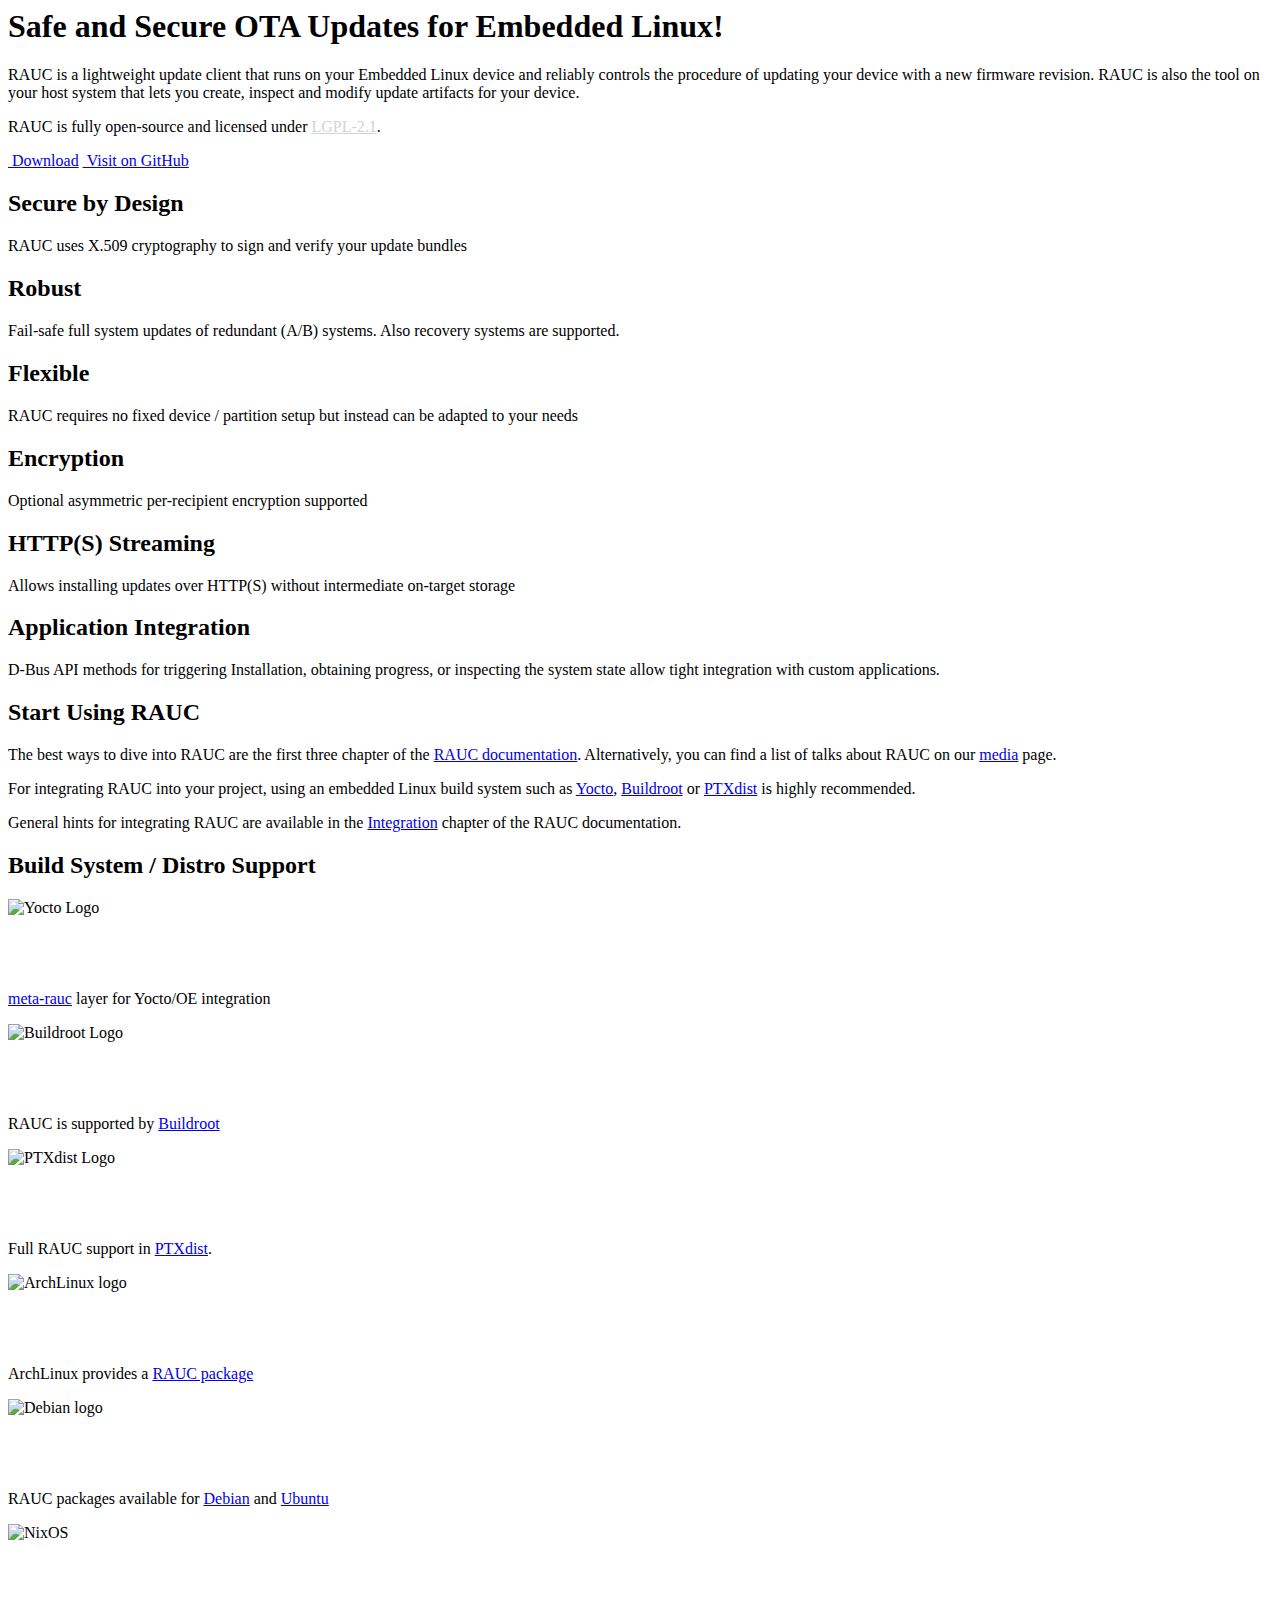
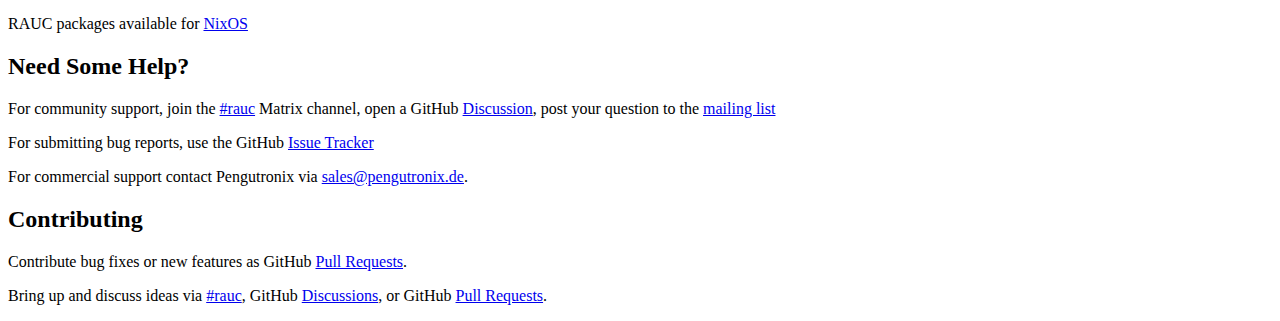
==== content/pages/index.html @ 3f354fe8 "initial commit" ====
<html>
    <head>
        <title>Safe and Secure OTA Updates for Embedded Linux</title>
        <meta name="date" content="2017-03-27 17:32" />
        <meta name="authors" content="Enrico Joerns" />
        <meta name="summary" content="Safe and secure embedded Linux updates" />
        <meta name="save_as" content="index.html" />
    </head>
    <body>
<!-- Jumbotron Header -->
<header id="rauc-header">
  <div class="container">
    <h1>Safe and Secure OTA Updates for Embedded Linux!</h1>
    <p>
    RAUC is a lightweight update client that runs on your Embedded Linux device and
    reliably controls the procedure of updating your device with a new firmware
    revision. RAUC is also the tool on your host system that lets you create, inspect
    and modify update artifacts for your device.
    </p>
    <p>
    RAUC is fully open-source and licensed under <a style="color:lightgray" href="https://github.com/rauc/rauc/blob/master/COPYING">LGPL-2.1</a>.
    </p>
    <p class="text-center">
    <a class="btn btn-outline btn-lg" href="pages/download.html">
      <i class="fa fa-download" aria-hidden="true"></i>&nbsp;Download</a>
    <a class="btn btn-outline btn-lg" href="https://github.com/rauc" target="_blank">
      <i class="fa fa-github" aria-hidden="true"></i>&nbsp;Visit on GitHub</a>
    </p>
    <!--<p class="text-center">v0.1</p>-->
  </div>
</header>

<section class="container">
  <div class="row item">
    <div class="col-sm-4 text-center">
      <span class="fa fa-key fa-5x"></span>
      <h2>Secure by Design</h2>
      <p>RAUC uses X.509 cryptography to sign and verify your update
      bundles</p>
    </div>
    <div class="col-sm-4 text-center">
      <span class="fa fa-diamond fa-5x"></span>
      <h2>Robust</h2>
      <p>Fail-safe full system updates of redundant (A/B) systems.
      Also recovery systems are supported.</p>
    </div>
    <div class="col-sm-4 text-center">
      <span class="fa fa-puzzle-piece fa-5x"></span>
      <h2>Flexible</h2>
      <p>RAUC requires no fixed device / partition setup but instead
      can be adapted to your needs</p>
    </div>
  </div>
  <div class="row item">
    <div class="col-sm-4 text-center">
      <span class="fa fa-lock fa-5x"></span>
      <h2>Encryption</h2>
      <p>Optional asymmetric per-recipient encryption supported</p>
    </div>
    <div class="col-sm-4 text-center">
      <span class="fa fa-cloud-download fa-5x"></span>
      <h2>HTTP(S) Streaming</h2>
      <p>Allows installing updates over HTTP(S) without intermediate on-target
      storage</p>
    </div>
    <div class="col-sm-4 text-center">
      <span class="fa fa-play fa-5x"></span>
      <h2>Application Integration</h2>
      <p>D-Bus API methods for triggering Installation, obtaining progress,
      or inspecting the system state allow tight integration with custom
      applications.</p>
    </div>
  </div>
</section>

<!-- Title -->
<section class="container">
  <div class="row item">
    <div class="col-lg-6 text-left">
      <h2>Start Using RAUC</h2>
      <p>
      The best ways to dive into RAUC are the first three chapter of the <a href="http://rauc.readthedocs.io/" target="_blank">RAUC documentation</a>.
      Alternatively, you can find a list of talks about RAUC on our <a href="pages/media.html">media</a> page.
      </p>
      <p>
      For integrating RAUC into your project, using an embedded Linux build
      system such as <a href="https://www.yoctoproject.org/" target="_blank">Yocto</a>,
      <a href="https://buildroot.org/" target="_blank">Buildroot</a> or <a href="https://ptxdist.org/" target="_blank">PTXdist</a>
      is highly recommended.
      </p>
      <p>
      General hints for integrating RAUC are available in the
      <a href="https://rauc.readthedocs.io/en/latest/integration.html" target="_blank">Integration</a> chapter of the RAUC documentation.
      </p>
    </div>
    <div class="col-lg-6 text-left">
      <h2>Build System / Distro Support</h2>
      <div class="row">
        <div class="col-sm-4 opt-item">
          <div style="height:75px;">
            <img class="img-responsive center-block" style="max-height:100%;" alt="Yocto Logo" src="images/yocto.png"/>
          </div>
          <div class="caption">
            <p><a href="https://github.com/rauc/meta-rauc" target="_blank">meta-rauc</a> layer for Yocto/OE integration</p>
          </div>
        </div>
        <div class="col-sm-4 opt-item">
          <div style="height:75px;">
            <img class="img-responsive center-block" style="max-height:100%;" alt="Buildroot Logo" src="images/buildroot_logo.png"/>
          </div>
          <div class="caption">
            <p>RAUC is supported by <a href="https://github.com/buildroot/buildroot/blob/master/package/rauc/Config.in" target="_blank">Buildroot</a></p>
          </div>
        </div>
        <div class="col-sm-4 opt-item">
          <div style="height:75px;">
            <img class="img-responsive center-block" style="max-height:100%;" alt="PTXdist Logo" src="images/ptxdist_logo.png"/>
          </div>
          <div class="caption">
            <p>Full RAUC support in <a href="https://git.pengutronix.de/cgit/ptxdist/tree/rules/rauc.in" target="_blank">PTXdist</a>.</p>
          </div>
        </div>
      </div>
      <div class="row">
        <div class="col-sm-4 opt-item">
          <div style="height:75px;">
            <img class="img-responsive center-block" style="max-height:100%;" alt="ArchLinux logo" src="images/archlinux-logo.png"/>
          </div>
          <div class="caption">
            <p>ArchLinux provides a <a href="https://archlinux.org/packages/community/x86_64/rauc/" target="_blank">RAUC package</a></p>
          </div>
        </div>
        <div class="col-sm-4 opt-item">
          <div style="height:75px;">
            <img class="img-responsive center-block" style="max-height:100%;" alt="Debian logo" src="https://www.debian.org/logos/openlogo-nd-100.png"/>
          </div>
          <div class="caption">
            <p>RAUC packages available for <a href="https://packages.debian.org/bookworm/rauc" target="_blank">Debian</a> and <a href="https://packages.ubuntu.com/lunar/rauc" target="_blank">Ubuntu</a></p>
          </div>
        </div>
        <div class="col-sm-4 opt-item">
          <div style="height:75px;">
            <img class="img-responsive center-block" style="max-height:100%;" alt="NixOS" src="https://github.com/NixOS/nixos-artwork/blob/master/logo/nixos.svg.png?raw=true"/>
          </div>
          <div class="caption">
            <p>RAUC packages available for <a href="https://search.nixos.org/packages?show=rauc" target="_blank">NixOS</a></p>
          </div>
        </div>
      </div>
    </div>
  </div>
</section>

<section class="container">
  <div class="row item">
    <div class="col-lg-12 text-center">
      <h2>Need Some Help?</h2>
      <p>For community support, join the <a href="https://app.element.io/#/room/#rauc:matrix.org">#rauc</a> Matrix channel,
      open a GitHub <a href="https://github.com/rauc/rauc/discussions">Discussion</a>,
      post your question to the <a href="pages/support.html">mailing list</a></p>
      <p>For submitting bug reports, use the GitHub <a href="https://github.com/rauc/rauc/issues">Issue Tracker</a></p>
      <p>For commercial support contact Pengutronix via
      <a href="mailto:sales@pengutronix.de">sales@pengutronix.de</a>.</p>
    </div>
  </div>
</section>

<section class="container">
  <div class="row last-item">
    <div class="col-lg-12 text-center">
      <h2>Contributing</h2>
      <p>Contribute bug fixes or new features as GitHub <a href="https://github.com/rauc/rauc/pulls">Pull Requests</a>.
      <p>Bring up and discuss ideas via <a href="https://app.element.io/#/room/#rauc:matrix.org">#rauc</a>,
      GitHub <a href="https://github.com/rauc/rauc/discussions">Discussions</a>,
      or GitHub <a href="https://github.com/rauc/rauc/pulls">Pull Requests</a>.</p>
    </div>
  </div>
</section>

    </body>
</html>
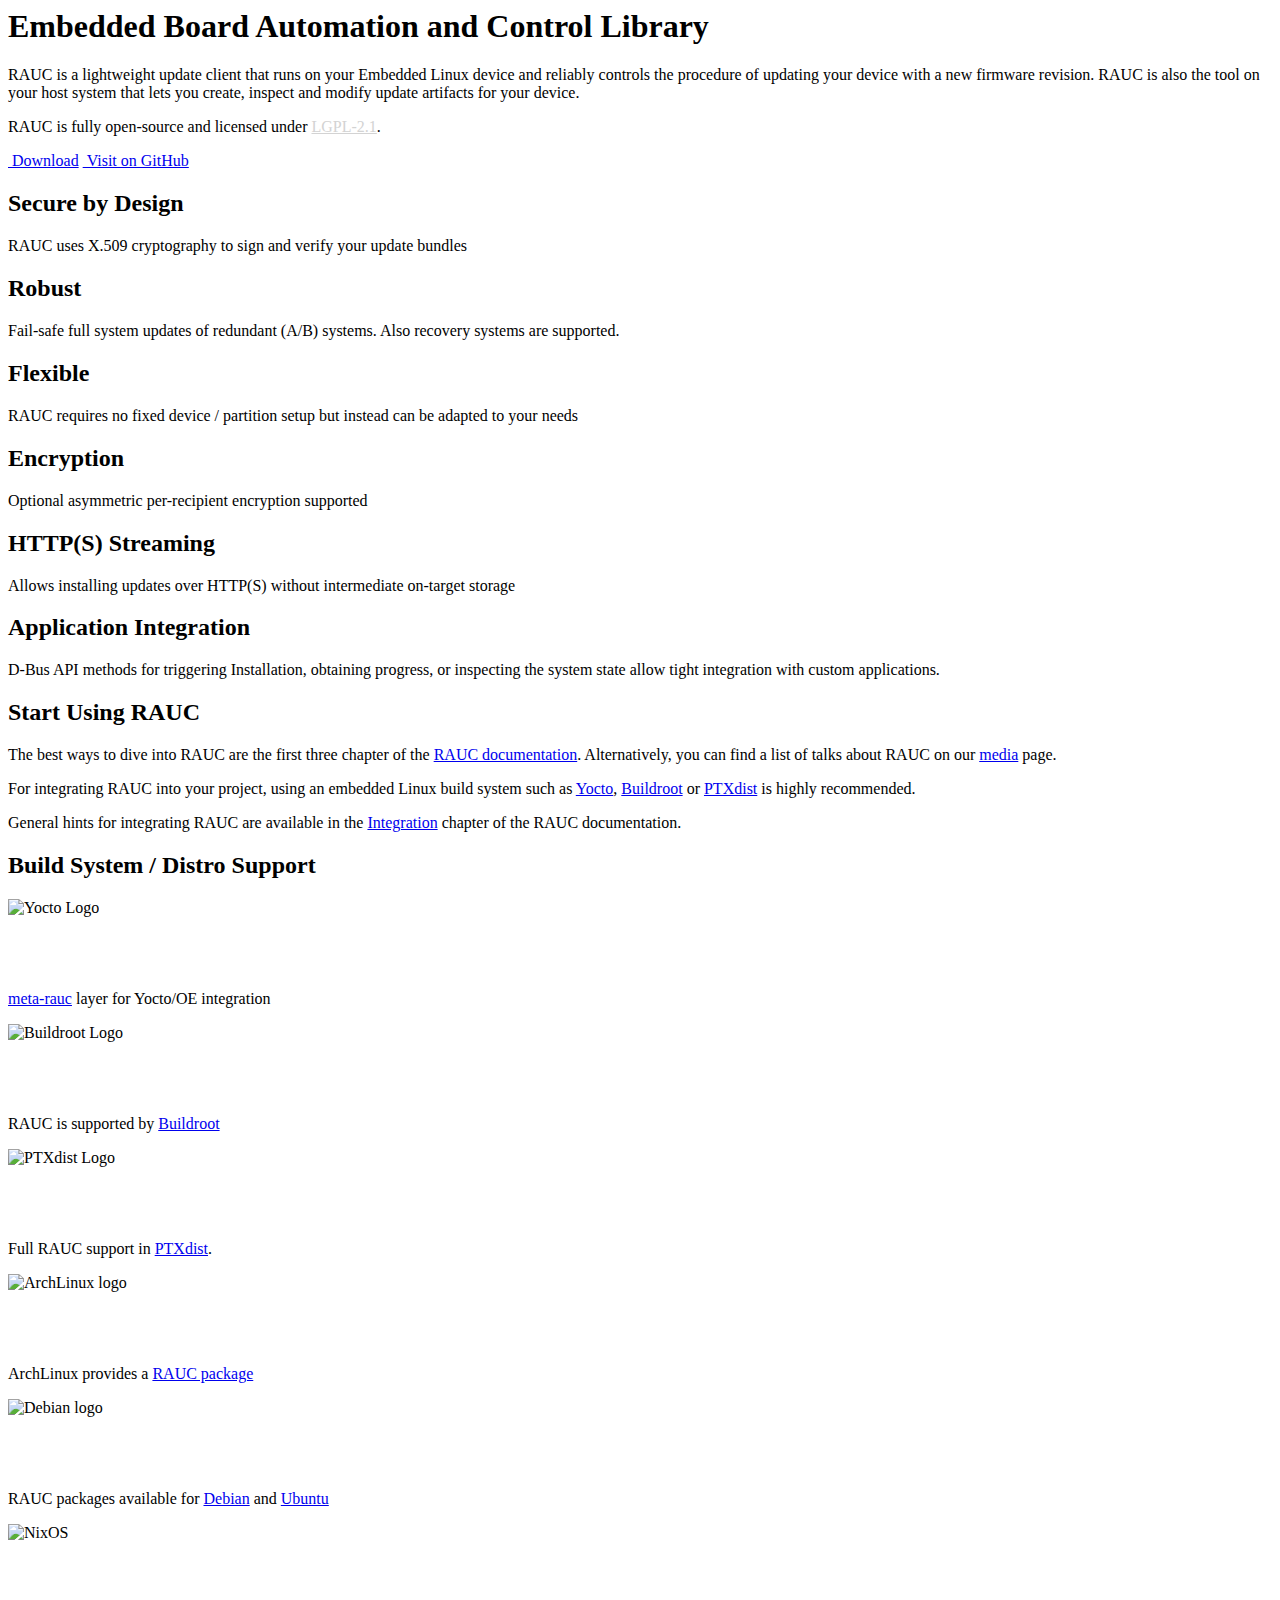
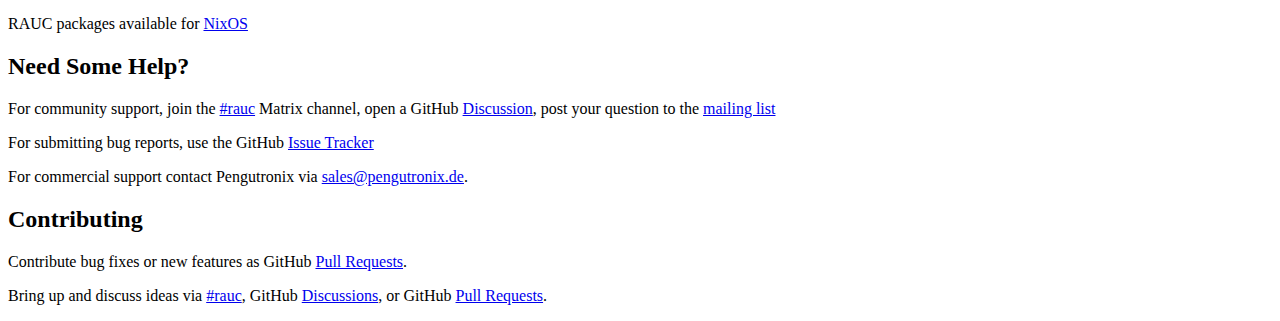
==== commit 11e41289: "fixup! initial commit" ====
--- a/content/pages/index.html
+++ b/content/pages/index.html
@@ -5,12 +5,13 @@
         <meta name="authors" content="Enrico Joerns" />
         <meta name="summary" content="Safe and secure embedded Linux updates" />
         <meta name="save_as" content="index.html" />
+        <meta name="template" content="empty_page" />
     </head>
     <body>
 <!-- Jumbotron Header -->
 <header id="rauc-header">
   <div class="container">
-    <h1>Safe and Secure OTA Updates for Embedded Linux!</h1>
+    <h1>Embedded Board Automation and Control Library</h1>
     <p>
     RAUC is a lightweight update client that runs on your Embedded Linux device and
     reliably controls the procedure of updating your device with a new firmware
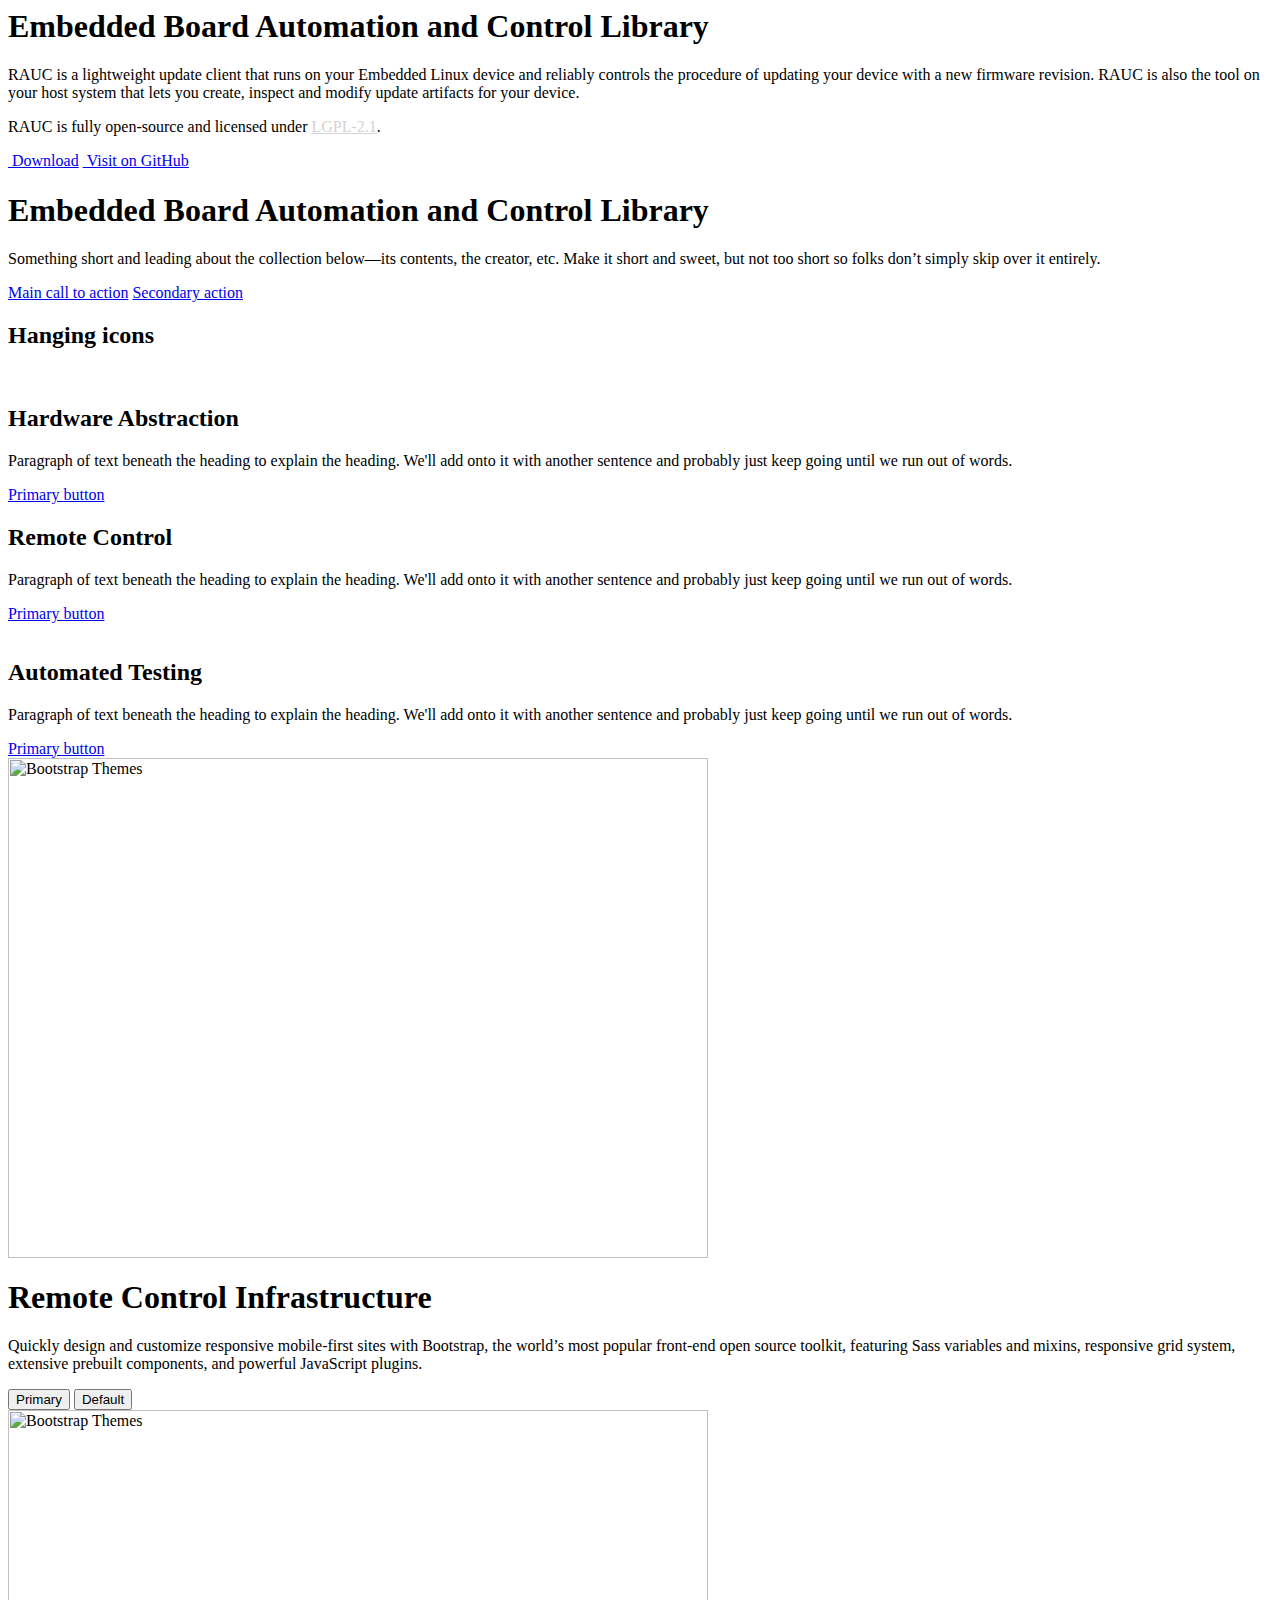
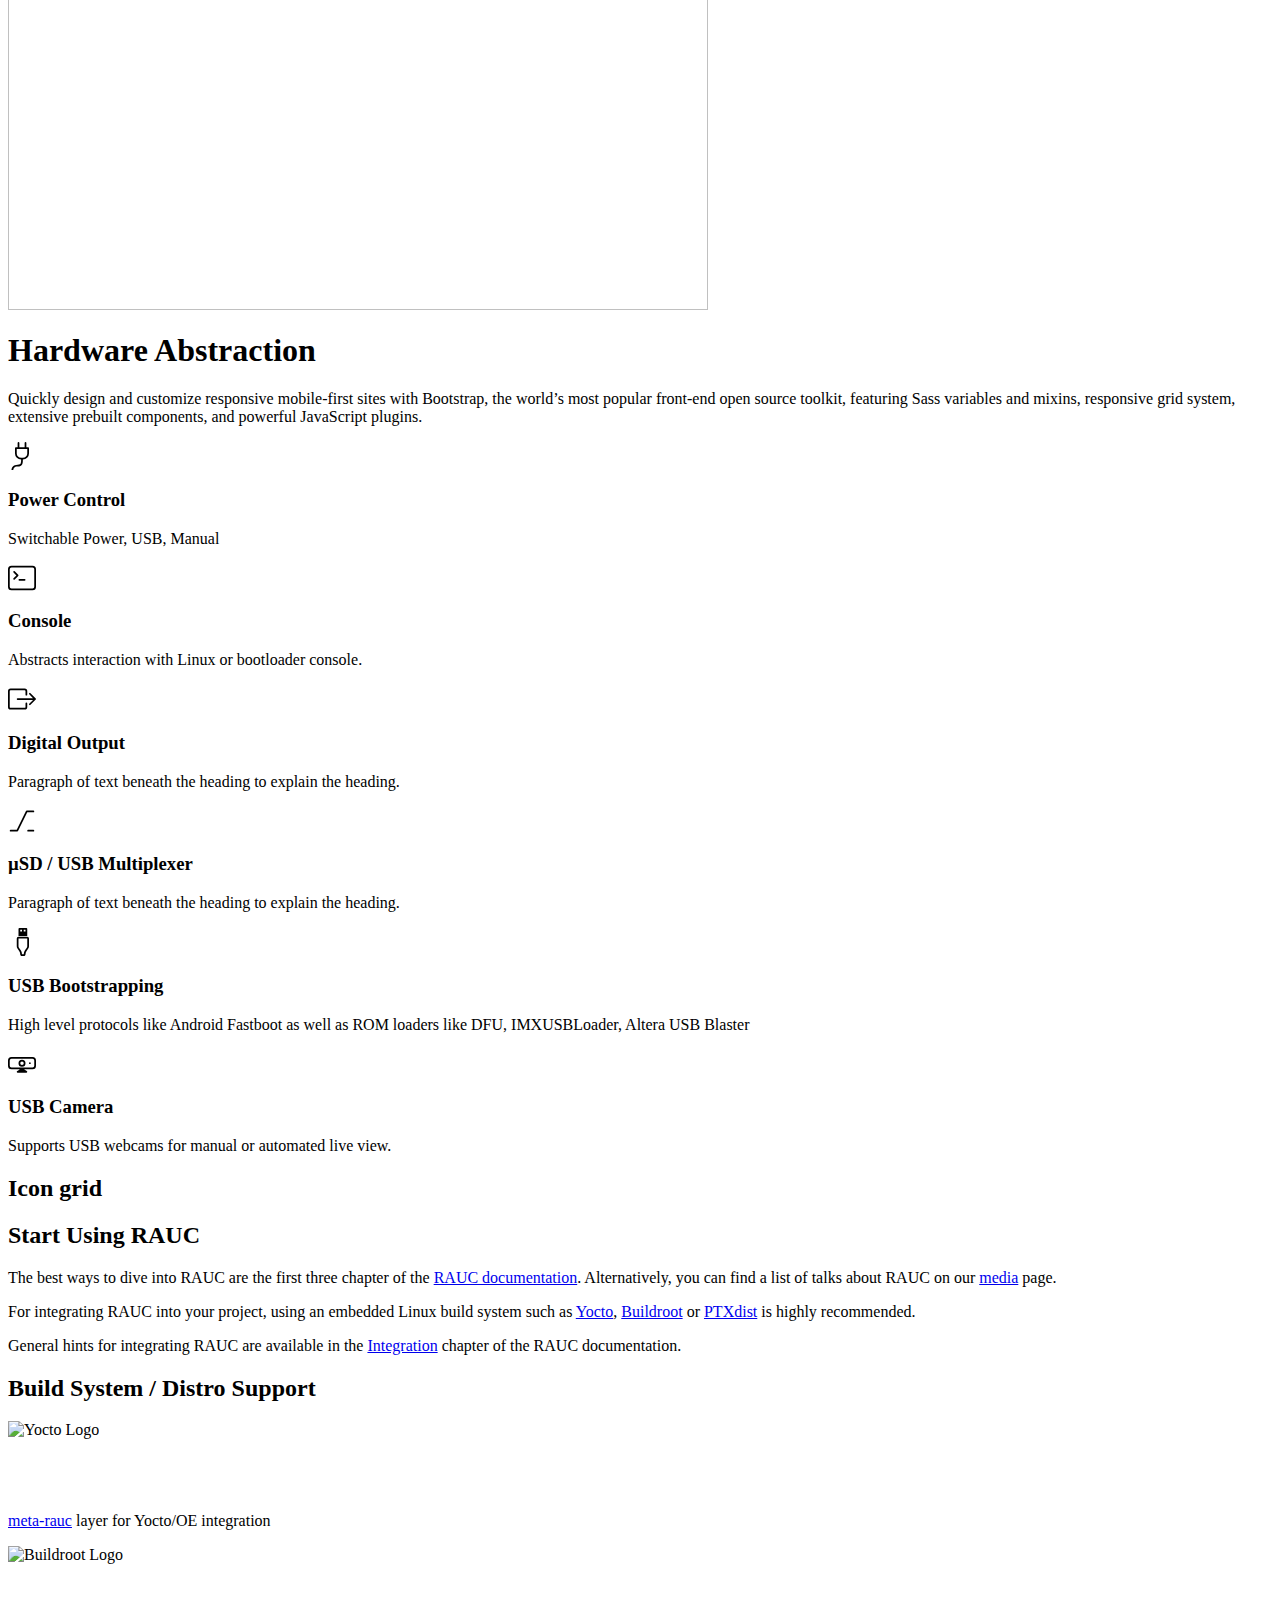
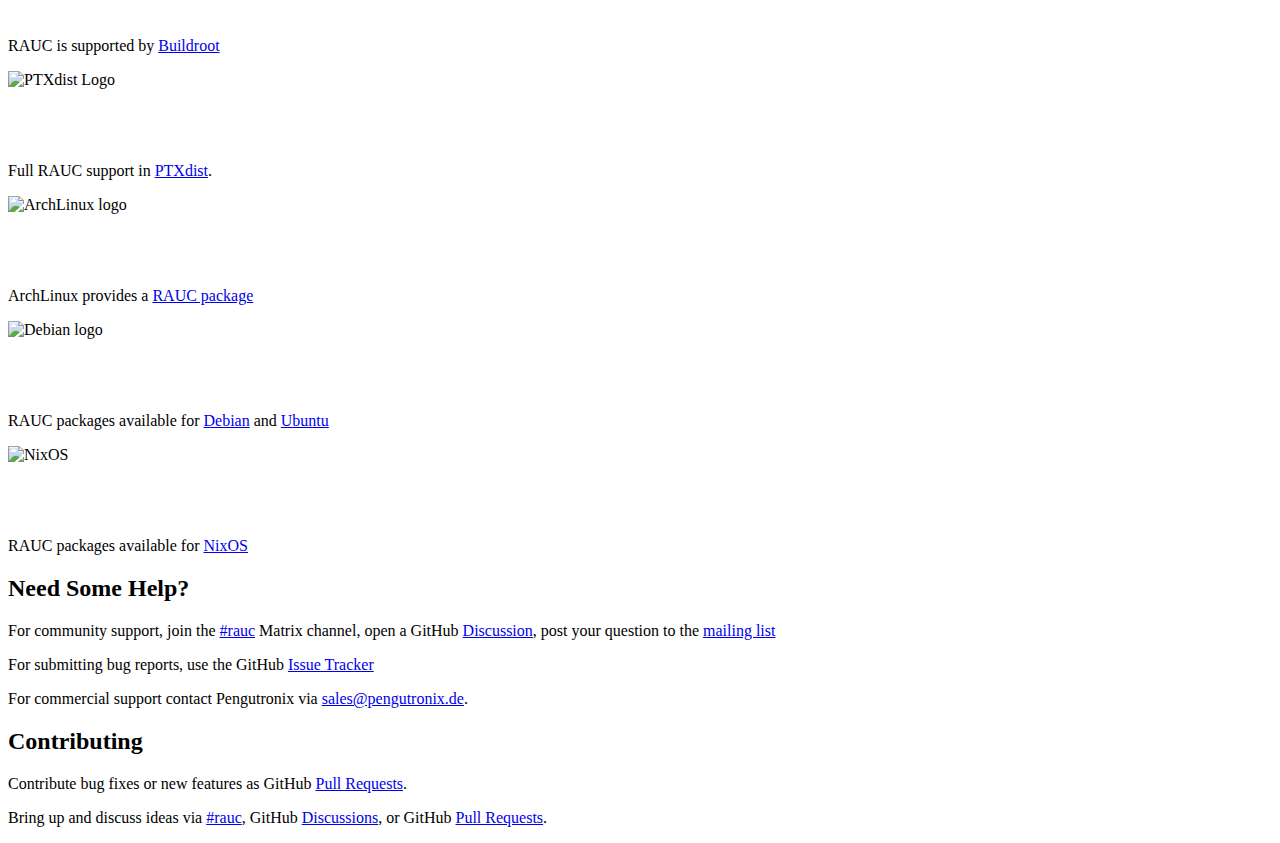
==== commit 3f2dafd4: "more content" ====
--- a/content/pages/index.html
+++ b/content/pages/index.html
@@ -31,48 +31,166 @@
   </div>
 </header>
 
-<section class="container">
-  <div class="row item">
-    <div class="col-sm-4 text-center">
-      <span class="fa fa-key fa-5x"></span>
-      <h2>Secure by Design</h2>
-      <p>RAUC uses X.509 cryptography to sign and verify your update
-      bundles</p>
-    </div>
-    <div class="col-sm-4 text-center">
-      <span class="fa fa-diamond fa-5x"></span>
-      <h2>Robust</h2>
-      <p>Fail-safe full system updates of redundant (A/B) systems.
-      Also recovery systems are supported.</p>
-    </div>
-    <div class="col-sm-4 text-center">
-      <span class="fa fa-puzzle-piece fa-5x"></span>
-      <h2>Flexible</h2>
-      <p>RAUC requires no fixed device / partition setup but instead
-      can be adapted to your needs</p>
-    </div>
-  </div>
-  <div class="row item">
-    <div class="col-sm-4 text-center">
-      <span class="fa fa-lock fa-5x"></span>
-      <h2>Encryption</h2>
-      <p>Optional asymmetric per-recipient encryption supported</p>
-    </div>
-    <div class="col-sm-4 text-center">
-      <span class="fa fa-cloud-download fa-5x"></span>
-      <h2>HTTP(S) Streaming</h2>
-      <p>Allows installing updates over HTTP(S) without intermediate on-target
-      storage</p>
-    </div>
-    <div class="col-sm-4 text-center">
-      <span class="fa fa-play fa-5x"></span>
-      <h2>Application Integration</h2>
-      <p>D-Bus API methods for triggering Installation, obtaining progress,
-      or inspecting the system state allow tight integration with custom
-      applications.</p>
-    </div>
-  </div>
-</section>
+<main>
+  <section class="py-5 text-center container">
+    <div class="row py-lg-5">
+      <div class="col-lg-6 col-md-8 mx-auto">
+        <h1 class="fw-light">Embedded Board Automation and Control Library</h1>
+        <p class="lead text-muted">Something short and leading about the collection below—its contents, the creator, etc. Make it short and sweet, but not too short so folks don’t simply skip over it entirely.</p>
+        <p>
+          <a href="#" class="btn btn-primary my-2">Main call to action</a>
+          <a href="#" class="btn btn-secondary my-2">Secondary action</a>
+        </p>
+      </div>
+    </div>
+  </section>
+
+
+
+    <div class="b-example-divider"></div>
+
+  <div class="container px-4 py-5" id="hanging-icons">
+    <h2 class="pb-2 border-bottom">Hanging icons</h2>
+    <div class="row g-4 py-5 row-cols-1 row-cols-lg-3">
+      <div class="col d-flex align-items-start">
+        <div class="icon-square bg-light text-dark flex-shrink-0 me-3">
+          <svg class="bi" width="1em" height="1em"><use xlink:href="#toggles2"/></svg>
+        </div>
+        <div>
+          <h2>Hardware Abstraction</h2>
+          <p>Paragraph of text beneath the heading to explain the heading. We'll add onto it with another sentence and probably just keep going until we run out of words.</p>
+          <a href="#" class="btn btn-primary">
+            Primary button
+          </a>
+        </div>
+      </div>
+      <div class="col d-flex align-items-start">
+        <div class="icon-square text-dark flex-shrink-0 me-3">
+          <i class="bi bi-binoculars"></i>
+        </div>
+        <div>
+          <h2>Remote Control</h2>
+          <p>Paragraph of text beneath the heading to explain the heading. We'll add onto it with another sentence and probably just keep going until we run out of words.</p>
+          <a href="#" class="btn btn-primary">
+            Primary button
+          </a>
+        </div>
+      </div>
+      <div class="col d-flex align-items-start">
+        <div class="icon-square text-dark flex-shrink-0 me-3">
+          <svg class="bi" width="1em" height="1em"><use xlink:href="#tools"/></svg>
+        </div>
+        <div>
+          <h2>Automated Testing</h2>
+          <p>Paragraph of text beneath the heading to explain the heading. We'll add onto it with another sentence and probably just keep going until we run out of words.</p>
+          <a href="#" class="btn btn-primary">
+            Primary button
+          </a>
+        </div>
+      </div>
+    </div>
+  </div>
+
+    <div class="b-example-divider"></div>
+
+    <div class="container col-xxl-8 px-4 py-5">
+      <div class="row flex-lg-row-reverse align-items-center g-5 py-5">
+        <div class="col-10 col-sm-8 col-lg-6">
+          <img src="images/client-coordinator-exporter.png" class="d-block mx-lg-auto img-fluid" alt="Bootstrap Themes" width="700" height="500" loading="lazy">
+        </div>
+        <div class="col-lg-6">
+          <h1 class="display-5 fw-bold lh-1 mb-3">Remote Control Infrastructure</h1>
+          <p class="lead">Quickly design and customize responsive mobile-first sites with Bootstrap, the world’s most popular front-end open source toolkit, featuring Sass variables and mixins, responsive grid system, extensive prebuilt components, and powerful JavaScript plugins.</p>
+          <div class="d-grid gap-2 d-md-flex justify-content-md-start">
+            <button type="button" class="btn btn-primary btn-lg px-4 me-md-2">Primary</button>
+            <button type="button" class="btn btn-outline-secondary btn-lg px-4">Default</button>
+          </div>
+        </div>
+      </div>
+    </div>
+
+    <div class="b-example-divider"></div>
+
+    <div class="container col-xxl-8 px-4 py-5">
+      <div class="row flex-lg-row align-items-center g-5 py-5">
+        <div class="col-10 col-sm-8 col-lg-4">
+          <img src="images/labgrid-driver-layers.png" class="d-block mx-lg-auto img-fluid" alt="Bootstrap Themes" width="700" height="500" loading="lazy">
+        </div>
+        <div class="col-lg-8">
+          <h1 class="display-5 fw-bold lh-1 mb-3">Hardware Abstraction</h1>
+          <p class="lead">Quickly design and customize responsive mobile-first sites with Bootstrap, the world’s most popular front-end open source toolkit, featuring Sass variables and mixins, responsive grid system, extensive prebuilt components, and powerful JavaScript plugins.</p>
+        </div>
+      </div>
+
+    <div class="row row-cols-1 row-cols-sm-1 row-cols-md-2 row-cols-lg-3 g-4 py-5">
+      <div class="col d-flex align-items-start">
+        <svg xmlns="http://www.w3.org/2000/svg" width="1.75em" height="1.75em" fill="currentColor" class="bi bi-plug text-muted flex-shrink-0 me-3" viewBox="0 0 16 16">
+          <path d="M6 0a.5.5 0 0 1 .5.5V3h3V.5a.5.5 0 0 1 1 0V3h1a.5.5 0 0 1 .5.5v3A3.5 3.5 0 0 1 8.5 10c-.002.434-.01.845-.04 1.22-.041.514-.126 1.003-.317 1.424a2.08 2.08 0 0 1-.97 1.028C6.725 13.9 6.169 14 5.5 14c-.998 0-1.61.33-1.974.718A1.92 1.92 0 0 0 3 16H2c0-.616.232-1.367.797-1.968C3.374 13.42 4.261 13 5.5 13c.581 0 .962-.088 1.218-.219.241-.123.4-.3.514-.55.121-.266.193-.621.23-1.09.027-.34.035-.718.037-1.141A3.5 3.5 0 0 1 4 6.5v-3a.5.5 0 0 1 .5-.5h1V.5A.5.5 0 0 1 6 0M5 4v2.5A2.5 2.5 0 0 0 7.5 9h1A2.5 2.5 0 0 0 11 6.5V4z"/>
+        </svg>
+        <div>
+          <h3 class="fw-bold mb-0 fs-4 text-body-emphasis">Power Control</h3>
+          <p>Switchable Power, USB, Manual</p>
+        </div>
+      </div>
+      <div class="col d-flex align-items-start">
+	<svg xmlns="http://www.w3.org/2000/svg" width="1.75em" height="1.75em" fill="currentColor" class="bi bi-terminal text-muted flex-shrink-0 me-3" viewBox="0 0 16 16">
+  <path d="M6 9a.5.5 0 0 1 .5-.5h3a.5.5 0 0 1 0 1h-3A.5.5 0 0 1 6 9M3.854 4.146a.5.5 0 1 0-.708.708L4.793 6.5 3.146 8.146a.5.5 0 1 0 .708.708l2-2a.5.5 0 0 0 0-.708z"/>
+  <path d="M2 1a2 2 0 0 0-2 2v10a2 2 0 0 0 2 2h12a2 2 0 0 0 2-2V3a2 2 0 0 0-2-2zm12 1a1 1 0 0 1 1 1v10a1 1 0 0 1-1 1H2a1 1 0 0 1-1-1V3a1 1 0 0 1 1-1z"/>
+</svg>
+        <div>
+          <h3 class="fw-bold mb-0 fs-4 text-body-emphasis">Console</h3>
+          <p>Abstracts interaction with Linux or bootloader console.</p>
+        </div>
+      </div>
+      <div class="col d-flex align-items-start">
+	<svg xmlns="http://www.w3.org/2000/svg" width="1.75em" height="1.75em" fill="currentColor" class="bi bi-box-arrow-right text-body-secondary flex-shrink-0 me-3" viewBox="0 0 16 16">
+  <path fill-rule="evenodd" d="M10 12.5a.5.5 0 0 1-.5.5h-8a.5.5 0 0 1-.5-.5v-9a.5.5 0 0 1 .5-.5h8a.5.5 0 0 1 .5.5v2a.5.5 0 0 0 1 0v-2A1.5 1.5 0 0 0 9.5 2h-8A1.5 1.5 0 0 0 0 3.5v9A1.5 1.5 0 0 0 1.5 14h8a1.5 1.5 0 0 0 1.5-1.5v-2a.5.5 0 0 0-1 0z"/>
+  <path fill-rule="evenodd" d="M15.854 8.354a.5.5 0 0 0 0-.708l-3-3a.5.5 0 0 0-.708.708L14.293 7.5H5.5a.5.5 0 0 0 0 1h8.793l-2.147 2.146a.5.5 0 0 0 .708.708z"/>
+</svg>
+        <div>
+          <h3 class="fw-bold mb-0 fs-4 text-body-emphasis">Digital Output</h3>
+          <p>Paragraph of text beneath the heading to explain the heading.</p>
+        </div>
+      </div>
+      <div class="col d-flex align-items-start">
+	<svg xmlns="http://www.w3.org/2000/svg" width="1.75em" height="1.75em" fill="currentColor" class="bi bi-alt text-muted flex-shrink-0 me-3" viewBox="0 0 16 16">
+          <path d="M1 13.5a.5.5 0 0 0 .5.5h3.797a.5.5 0 0 0 .439-.26L11 3h3.5a.5.5 0 0 0 0-1h-3.797a.5.5 0 0 0-.439.26L5 13H1.5a.5.5 0 0 0-.5.5m10 0a.5.5 0 0 0 .5.5h3a.5.5 0 0 0 0-1h-3a.5.5 0 0 0-.5.5"/>
+        </svg>
+        <div>
+          <h3 class="fw-bold mb-0 fs-4 text-body-emphasis">µSD / USB Multiplexer</h3>
+          <p>Paragraph of text beneath the heading to explain the heading.</p>
+        </div>
+      </div>
+      <div class="col d-flex align-items-start">
+	<svg xmlns="http://www.w3.org/2000/svg" width="1.75em" height="1.75em" fill="currentColor" class="bi bi-usb-plug text-body-secondary flex-shrink-0 me-3" viewBox="0 0 16 16">
+          <path d="M6 .5a.5.5 0 0 1 .5-.5h4a.5.5 0 0 1 .5.5v4H6zM7 1v1h1V1zm2 0v1h1V1zM6 5a1 1 0 0 0-1 1v4.394c0 .494.146.976.42 1.387l1.038 1.558c.354.53.542 1.152.542 1.789 0 .481.39.872.872.872h1.256c.481 0 .872-.39.872-.872 0-.637.188-1.26.541-1.789l1.04-1.558A2.5 2.5 0 0 0 12 10.394V6a1 1 0 0 0-1-1zm0 1h5v4.394a1.5 1.5 0 0 1-.252.832L9.71 12.784A4.2 4.2 0 0 0 9.002 15H7.998a4.2 4.2 0 0 0-.707-2.216l-1.04-1.558A1.5 1.5 0 0 1 6 10.394z"/>
+        </svg>
+        <div>
+          <h3 class="fw-bold mb-0 fs-4 text-body-emphasis">USB Bootstrapping</h3>
+          <p>High level protocols like Android Fastboot as well as ROM loaders like DFU, IMXUSBLoader, Altera USB Blaster</p>
+        </div>
+      </div>
+      <div class="col d-flex align-items-start">
+	<svg class="bi bi-fingerprint text-muted flex-shrink-0 me-3" xmlns="http://www.w3.org/2000/svg" width="1.75em" height="1.75em" fill="currentColor" class="bi bi-webcam" viewBox="0 0 16 16">
+  <path d="M0 6a2 2 0 0 1 2-2h12a2 2 0 0 1 2 2v3a2 2 0 0 1-2 2H9.269c.144.162.33.324.531.475a7 7 0 0 0 .907.57l.014.006.003.002A.5.5 0 0 1 10.5 13h-5a.5.5 0 0 1-.224-.947l.003-.002.014-.007a5 5 0 0 0 .268-.148 7 7 0 0 0 .639-.421c.2-.15.387-.313.531-.475H2a2 2 0 0 1-2-2zm2-1a1 1 0 0 0-1 1v3a1 1 0 0 0 1 1h12a1 1 0 0 0 1-1V6a1 1 0 0 0-1-1z"/>
+  <path d="M8 6.5a1 1 0 1 0 0 2 1 1 0 0 0 0-2m-2 1a2 2 0 1 1 4 0 2 2 0 0 1-4 0m7 0a.5.5 0 1 1-1 0 .5.5 0 0 1 1 0"/>
+</svg>
+        <div>
+          <h3 class="fw-bold mb-0 fs-4 text-body-emphasis">USB Camera</h3>
+          <p>Supports USB webcams for manual or automated live view.</p>
+        </div>
+      </div>
+    </div>
+    </div>
+</main>
+
+  <div class="b-example-divider"></div>
+
+  <div class="container px-4 py-5" id="icon-grid">
+    <h2 class="pb-2 border-bottom">Icon grid</h2>
+
+  </div>
+
 
 <!-- Title -->
 <section class="container">
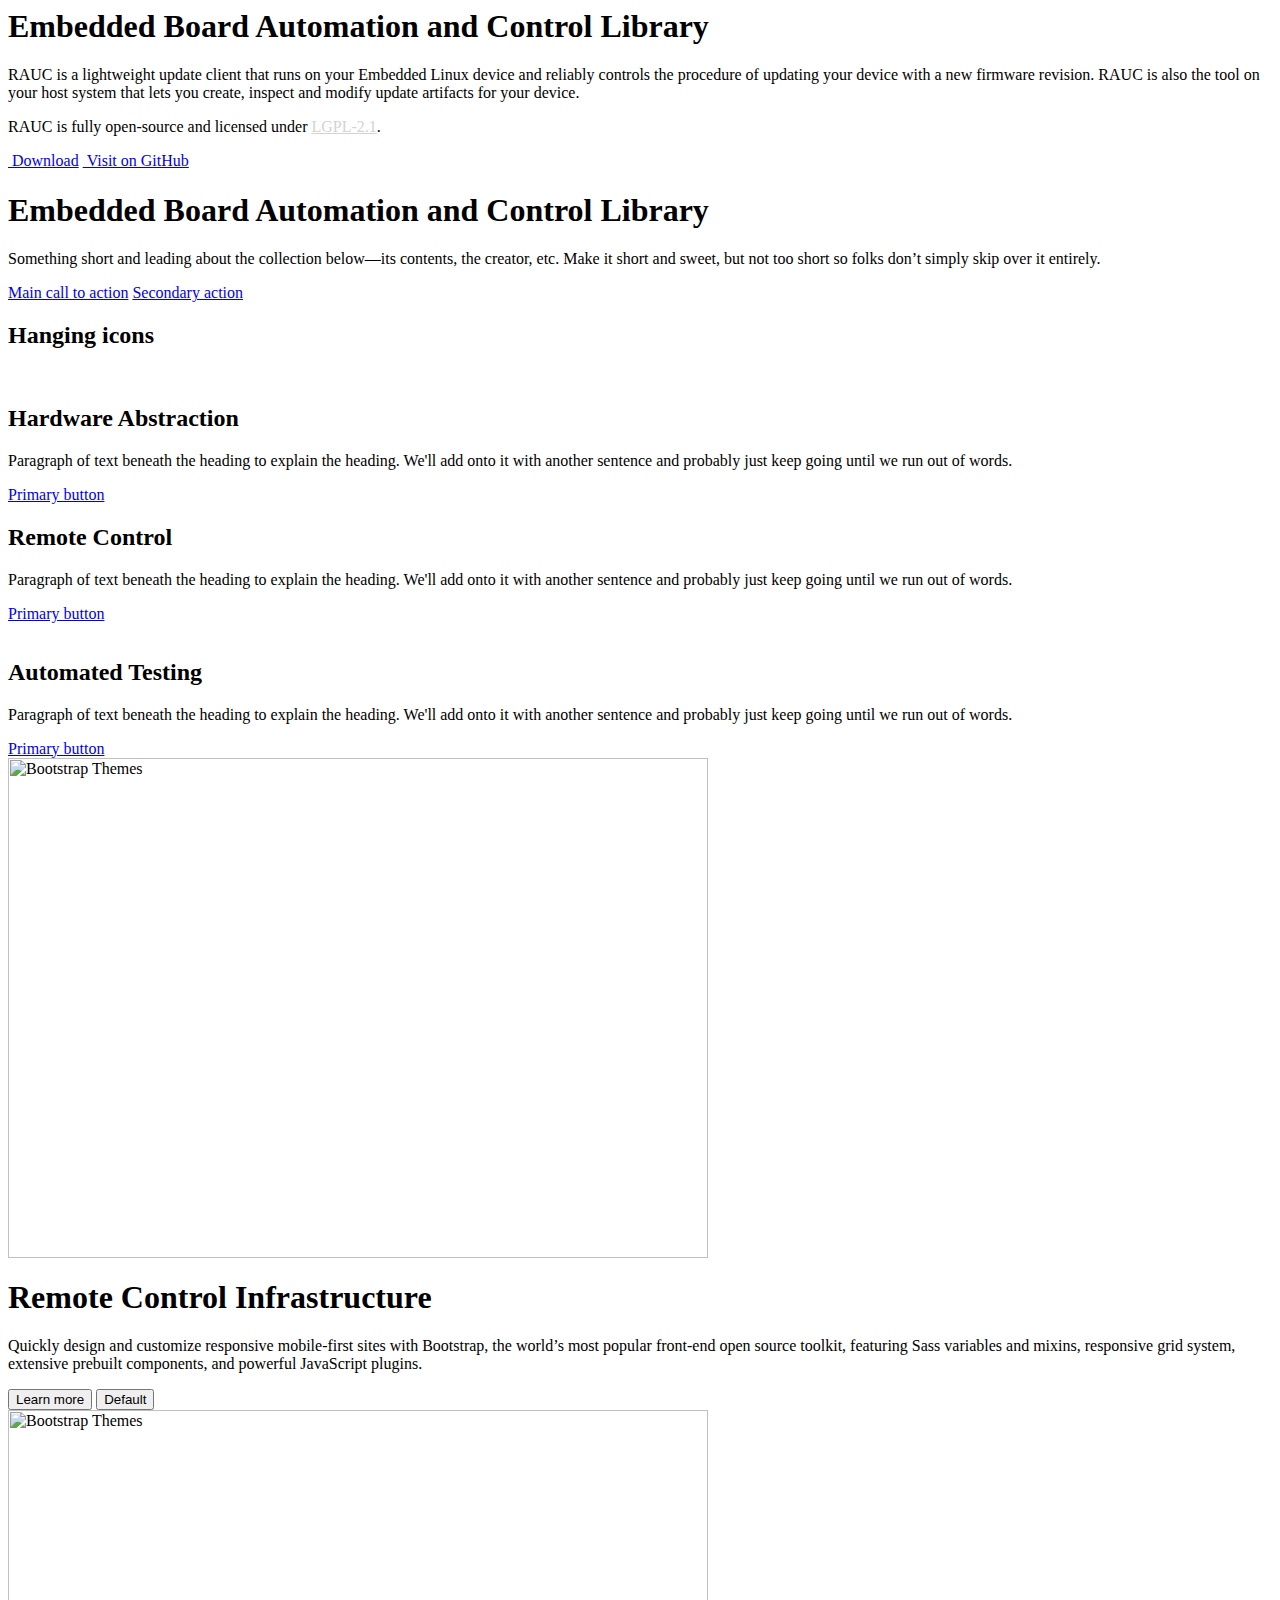
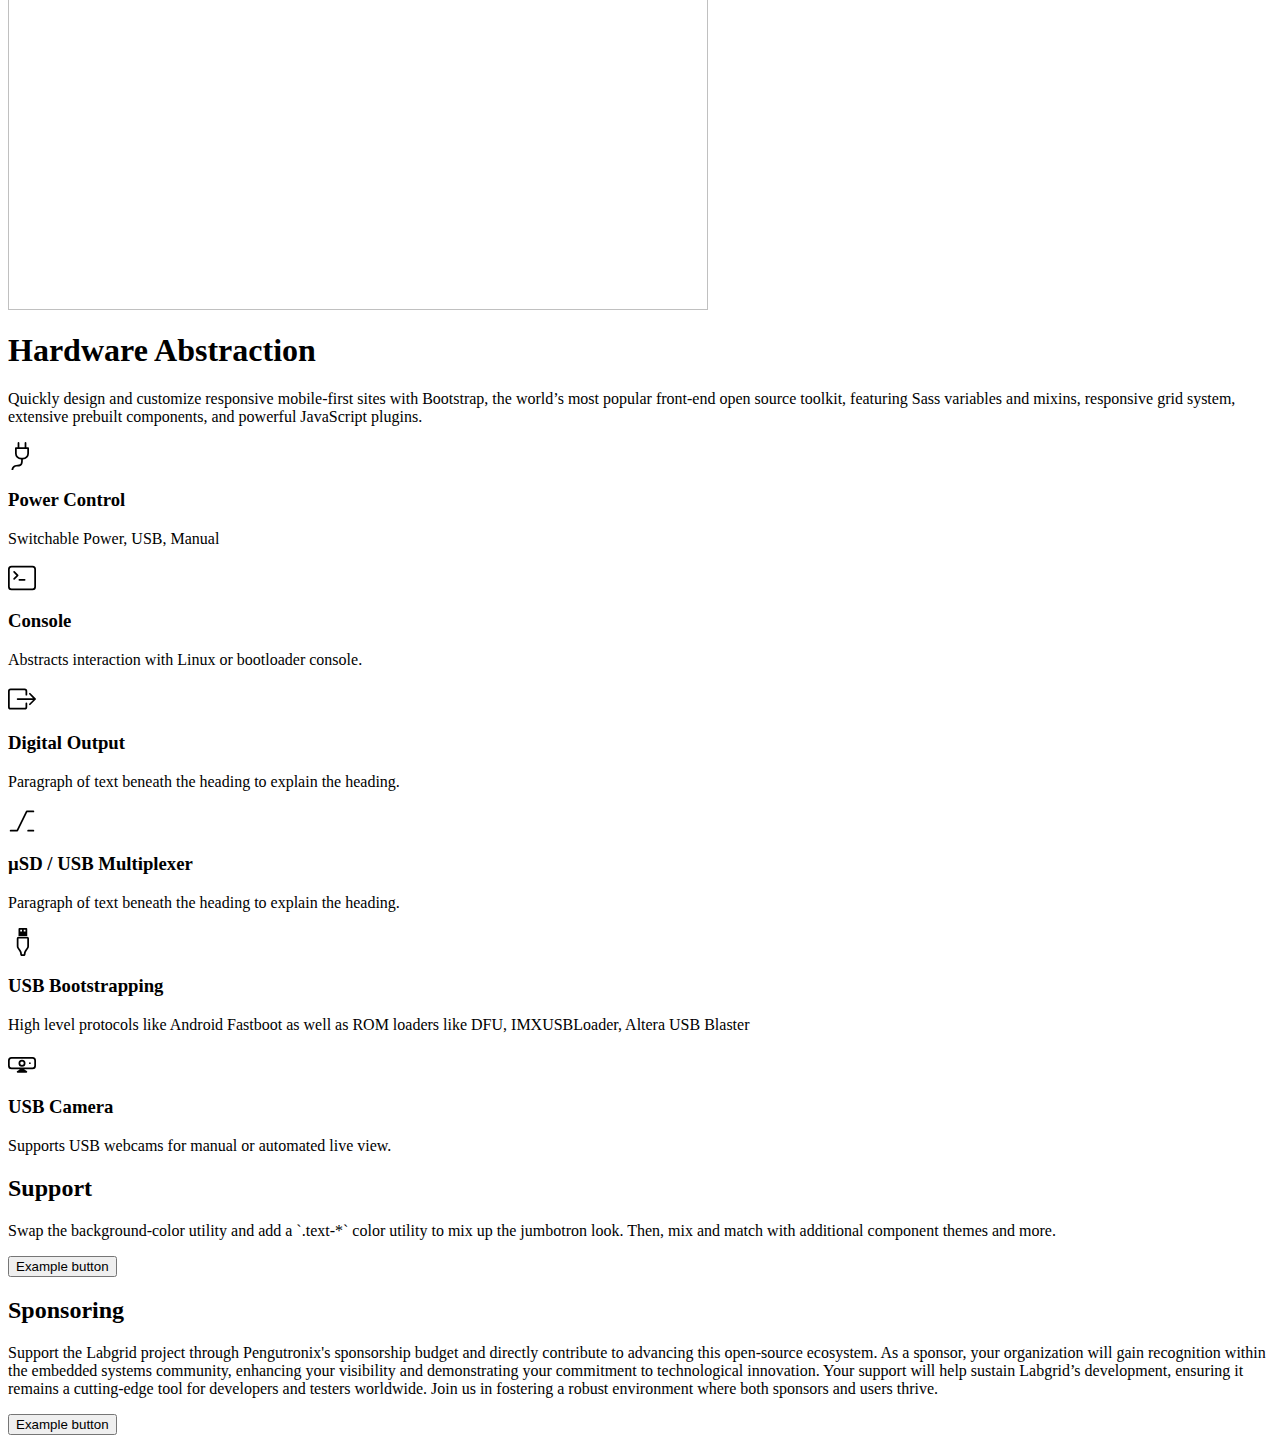
==== commit 9dd6dac5: "more content" ====
--- a/content/pages/index.html
+++ b/content/pages/index.html
@@ -102,7 +102,7 @@
           <h1 class="display-5 fw-bold lh-1 mb-3">Remote Control Infrastructure</h1>
           <p class="lead">Quickly design and customize responsive mobile-first sites with Bootstrap, the world’s most popular front-end open source toolkit, featuring Sass variables and mixins, responsive grid system, extensive prebuilt components, and powerful JavaScript plugins.</p>
           <div class="d-grid gap-2 d-md-flex justify-content-md-start">
-            <button type="button" class="btn btn-primary btn-lg px-4 me-md-2">Primary</button>
+            <button type="button" class="btn btn-primary btn-lg px-4 me-md-2">Learn more</button>
             <button type="button" class="btn btn-outline-secondary btn-lg px-4">Default</button>
           </div>
         </div>
@@ -186,115 +186,25 @@
 
   <div class="b-example-divider"></div>
 
-  <div class="container px-4 py-5" id="icon-grid">
-    <h2 class="pb-2 border-bottom">Icon grid</h2>
-
+
+  <div class="container col-xxl-8 px-4 py-5">
+    <div class="row align-items-md-stretch">
+      <div class="col-md-6">
+        <div class="h-100 p-5 text-white bg-dark rounded-3">
+          <h2>Support</h2>
+          <p>Swap the background-color utility and add a `.text-*` color utility to mix up the jumbotron look. Then, mix and match with additional component themes and more.</p>
+          <button class="btn btn-outline-light" type="button">Example button</button>
+        </div>
+      </div>
+      <div class="col-md-6">
+        <div class="h-100 p-5 bg-light border rounded-3">
+          <h2>Sponsoring</h2>
+	  <p>Support the Labgrid project through Pengutronix's sponsorship budget and directly contribute to advancing this open-source ecosystem. As a sponsor, your organization will gain recognition within the embedded systems community, enhancing your visibility and demonstrating your commitment to technological innovation. Your support will help sustain Labgrid’s development, ensuring it remains a cutting-edge tool for developers and testers worldwide. Join us in fostering a robust environment where both sponsors and users thrive.</p>
+          <button class="btn btn-outline-secondary" type="button">Example button</button>
+        </div>
+      </div>
+    </div>
   </div>
-
-
-<!-- Title -->
-<section class="container">
-  <div class="row item">
-    <div class="col-lg-6 text-left">
-      <h2>Start Using RAUC</h2>
-      <p>
-      The best ways to dive into RAUC are the first three chapter of the <a href="http://rauc.readthedocs.io/" target="_blank">RAUC documentation</a>.
-      Alternatively, you can find a list of talks about RAUC on our <a href="pages/media.html">media</a> page.
-      </p>
-      <p>
-      For integrating RAUC into your project, using an embedded Linux build
-      system such as <a href="https://www.yoctoproject.org/" target="_blank">Yocto</a>,
-      <a href="https://buildroot.org/" target="_blank">Buildroot</a> or <a href="https://ptxdist.org/" target="_blank">PTXdist</a>
-      is highly recommended.
-      </p>
-      <p>
-      General hints for integrating RAUC are available in the
-      <a href="https://rauc.readthedocs.io/en/latest/integration.html" target="_blank">Integration</a> chapter of the RAUC documentation.
-      </p>
-    </div>
-    <div class="col-lg-6 text-left">
-      <h2>Build System / Distro Support</h2>
-      <div class="row">
-        <div class="col-sm-4 opt-item">
-          <div style="height:75px;">
-            <img class="img-responsive center-block" style="max-height:100%;" alt="Yocto Logo" src="images/yocto.png"/>
-          </div>
-          <div class="caption">
-            <p><a href="https://github.com/rauc/meta-rauc" target="_blank">meta-rauc</a> layer for Yocto/OE integration</p>
-          </div>
-        </div>
-        <div class="col-sm-4 opt-item">
-          <div style="height:75px;">
-            <img class="img-responsive center-block" style="max-height:100%;" alt="Buildroot Logo" src="images/buildroot_logo.png"/>
-          </div>
-          <div class="caption">
-            <p>RAUC is supported by <a href="https://github.com/buildroot/buildroot/blob/master/package/rauc/Config.in" target="_blank">Buildroot</a></p>
-          </div>
-        </div>
-        <div class="col-sm-4 opt-item">
-          <div style="height:75px;">
-            <img class="img-responsive center-block" style="max-height:100%;" alt="PTXdist Logo" src="images/ptxdist_logo.png"/>
-          </div>
-          <div class="caption">
-            <p>Full RAUC support in <a href="https://git.pengutronix.de/cgit/ptxdist/tree/rules/rauc.in" target="_blank">PTXdist</a>.</p>
-          </div>
-        </div>
-      </div>
-      <div class="row">
-        <div class="col-sm-4 opt-item">
-          <div style="height:75px;">
-            <img class="img-responsive center-block" style="max-height:100%;" alt="ArchLinux logo" src="images/archlinux-logo.png"/>
-          </div>
-          <div class="caption">
-            <p>ArchLinux provides a <a href="https://archlinux.org/packages/community/x86_64/rauc/" target="_blank">RAUC package</a></p>
-          </div>
-        </div>
-        <div class="col-sm-4 opt-item">
-          <div style="height:75px;">
-            <img class="img-responsive center-block" style="max-height:100%;" alt="Debian logo" src="https://www.debian.org/logos/openlogo-nd-100.png"/>
-          </div>
-          <div class="caption">
-            <p>RAUC packages available for <a href="https://packages.debian.org/bookworm/rauc" target="_blank">Debian</a> and <a href="https://packages.ubuntu.com/lunar/rauc" target="_blank">Ubuntu</a></p>
-          </div>
-        </div>
-        <div class="col-sm-4 opt-item">
-          <div style="height:75px;">
-            <img class="img-responsive center-block" style="max-height:100%;" alt="NixOS" src="https://github.com/NixOS/nixos-artwork/blob/master/logo/nixos.svg.png?raw=true"/>
-          </div>
-          <div class="caption">
-            <p>RAUC packages available for <a href="https://search.nixos.org/packages?show=rauc" target="_blank">NixOS</a></p>
-          </div>
-        </div>
-      </div>
-    </div>
-  </div>
-</section>
-
-<section class="container">
-  <div class="row item">
-    <div class="col-lg-12 text-center">
-      <h2>Need Some Help?</h2>
-      <p>For community support, join the <a href="https://app.element.io/#/room/#rauc:matrix.org">#rauc</a> Matrix channel,
-      open a GitHub <a href="https://github.com/rauc/rauc/discussions">Discussion</a>,
-      post your question to the <a href="pages/support.html">mailing list</a></p>
-      <p>For submitting bug reports, use the GitHub <a href="https://github.com/rauc/rauc/issues">Issue Tracker</a></p>
-      <p>For commercial support contact Pengutronix via
-      <a href="mailto:sales@pengutronix.de">sales@pengutronix.de</a>.</p>
-    </div>
-  </div>
-</section>
-
-<section class="container">
-  <div class="row last-item">
-    <div class="col-lg-12 text-center">
-      <h2>Contributing</h2>
-      <p>Contribute bug fixes or new features as GitHub <a href="https://github.com/rauc/rauc/pulls">Pull Requests</a>.
-      <p>Bring up and discuss ideas via <a href="https://app.element.io/#/room/#rauc:matrix.org">#rauc</a>,
-      GitHub <a href="https://github.com/rauc/rauc/discussions">Discussions</a>,
-      or GitHub <a href="https://github.com/rauc/rauc/pulls">Pull Requests</a>.</p>
-    </div>
-  </div>
-</section>
 
     </body>
 </html>
